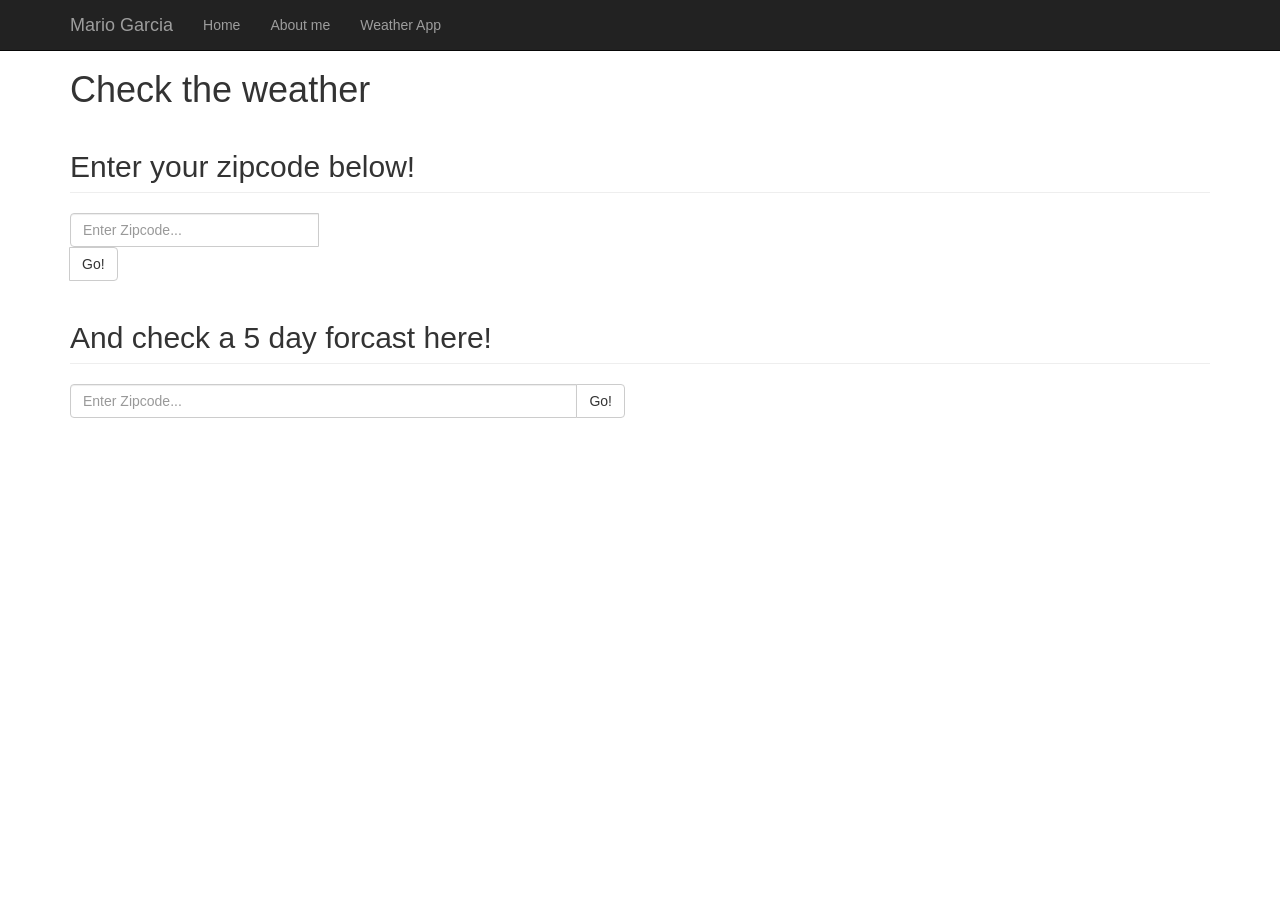
==== web-app/weather.html @ 6d4b1cac "backing up to gh" ====
<!DOCTYPE html>
<html lang="en">
  <head>
    <meta charset="utf-8">
    <meta http-equiv="X-UA-Compatible" content="IE=edge">
    <meta name="viewport" content="width=device-width, initial-scale=1">
    <meta name="description" content="">
    <meta name="author" content="">
    <link rel="icon" href="favicon.ico">

    <title>Mario's Weather App</title>

    <!-- Bootstrap core CSS -->
    <link href="css/bootstrap.min.css" rel="stylesheet">

    <!-- Custom CSS -->
    <link rel="stylesheet" type="text/css" href="css/weather-app.css">

  </head>

  <body>

    <nav class="navbar navbar-inverse navbar-fixed-top">
      <div class="container">
        <div class="navbar-header">
          <button type="button" class="navbar-toggle collapsed" data-toggle="collapse" data-target="#navbar" aria-expanded="false" aria-controls="navbar">
            <span class="sr-only">Toggle navigation</span>
            <span class="icon-bar"></span>
            <span class="icon-bar"></span>
            <span class="icon-bar"></span>
          </button>
          <a class="navbar-brand" href="index.html">Mario Garcia</a>
        </div>
        <div id="navbar" class="collapse navbar-collapse">
          <ul class="nav navbar-nav">
            <li><a href="index.html">Home</a></li>
            <li><a href="personal.html">About me</a></li>
            <li><a href="weather.html">Weather App</a></li>
          </ul>
        </div><!--/.nav-collapse -->
      </div>
    </nav>

    <div class="container">

        <h1>Check the weather</h1>

        <h2 class="page-header">Enter your zipcode below!</h2>
        <div class="row">
          <div class="col-lg-6">
            <div class="input-group">
              <form>
                <input type="text" class="form-control" placeholder="Enter Zipcode...">
                <span class="input-group-btn">
                  <button class="btn btn-default" type="button">Go!</button>
                </span>
              </form>
            </div><!-- /input-group -->
          </div><!-- /.col-lg-6 -->
        </div><!-- /.row -->

        <h2 class="page-header">And check a 5 day forcast here!</h2>
        <div class="row">
          <div class="col-lg-6">
            <div class="input-group">
              <input type="text" class="form-control" placeholder="Enter Zipcode...">
              <span class="input-group-btn">
                <button class="btn btn-default" type="button">Go!</button>
              </span>
            </div><!-- /input-group -->
          </div><!-- /.col-lg-6 -->
        </div><!-- /.row -->

    </div><!-- /.container -->


    <!-- Bootstrap core JavaScript
    ================================================== -->
    <!-- Placed at the end of the document so the pages load faster -->
    <script src="https://ajax.googleapis.com/ajax/libs/jquery/1.11.1/jquery.min.js"></script>
    <script src="js/bootstrap.min.js"></script>
  </body>
</html>
---- web-app/css/weather-app.css ----
body {
  padding-top: 50px;
}
.first-header {
  padding-top: 40px;
}
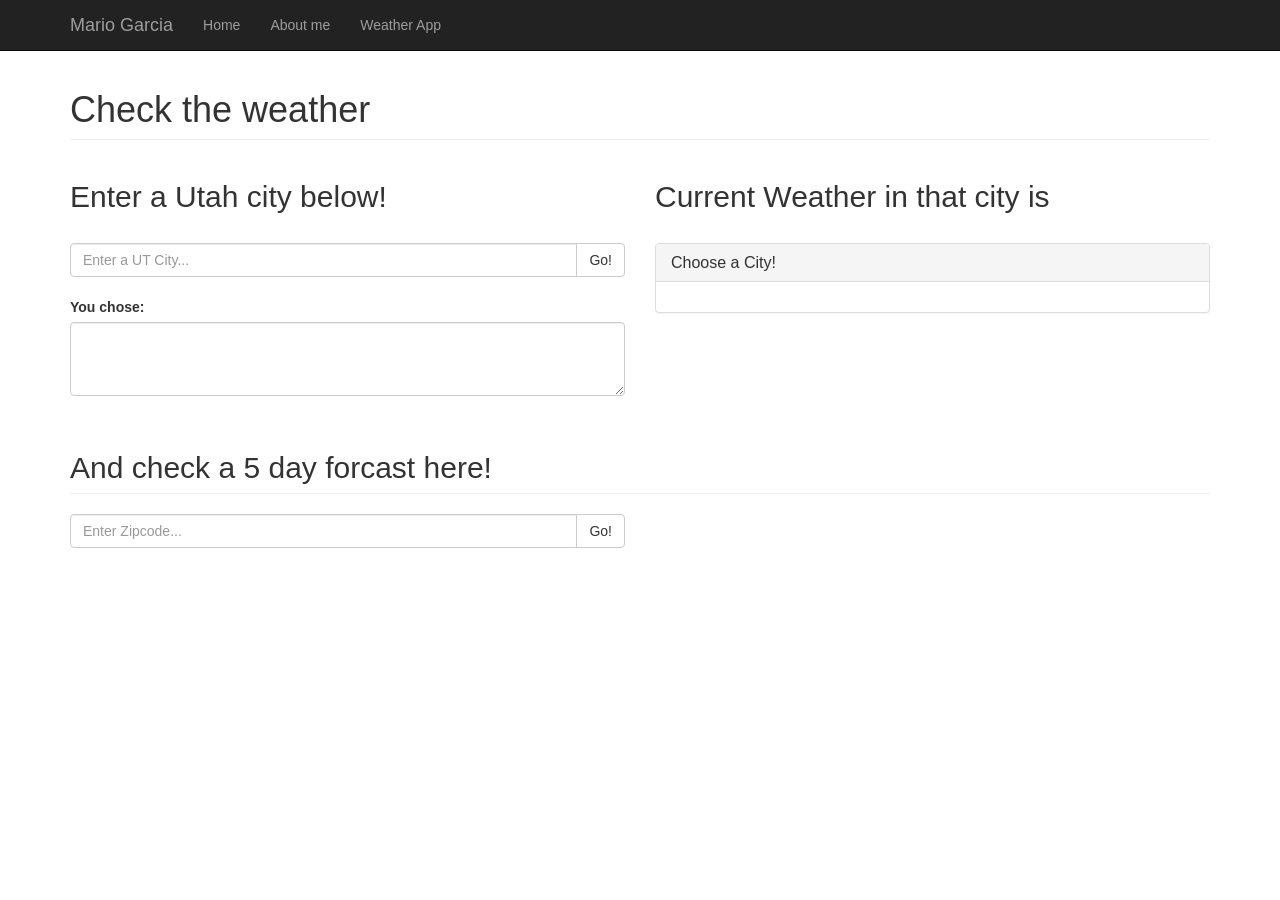
==== commit be20ebe8: "weather app lab" ====
--- a/web-app/weather.html
+++ b/web-app/weather.html
@@ -44,19 +44,44 @@
 
     <div class="container">
 
-        <h1>Check the weather</h1>
+        <h1 class="page-header">Check the weather</h1>
 
-        <h2 class="page-header">Enter your zipcode below!</h2>
         <div class="row">
           <div class="col-lg-6">
-            <div class="input-group">
-              <form>
-                <input type="text" class="form-control" placeholder="Enter Zipcode...">
-                <span class="input-group-btn">
-                  <button class="btn btn-default" type="button">Go!</button>
-                </span>
-              </form>
-            </div><!-- /input-group -->
+            <h2>Enter a Utah city below!</h2>
+
+            <br>
+
+            <form role="form">
+              <div class="input-group">
+                  <input type="text" class="form-control" id="city-input" placeholder="Enter a UT City...">
+                  <span class="input-group-btn">
+                    <button class="btn btn-default" type="button" id="city-btn">Go!</button>
+                  </span>
+              </div><!-- /input-group -->
+              <div id="suggestions">
+              </div>
+
+              <br>
+
+              <div class="form-group">
+                <label>You chose:</label>
+                <textarea class="form-control" rows="3" id="chosen-city"></textarea>
+              </div>
+            </form>
+          </div><!-- /.col-lg-6 -->
+          <div class="col-lg-6">
+            <h2>Current Weather in that city is</h2>
+
+            <br>
+
+            <div class="panel panel-default">
+              <div class="panel-heading">
+                <h3 class="panel-title" id="weather-pnl-title">Choose a City!</h3>
+              </div>
+              <div class="panel-body" id="weather-pnl-body">
+              </div>
+            </div>
           </div><!-- /.col-lg-6 -->
         </div><!-- /.row -->
 
@@ -80,5 +105,6 @@
     <!-- Placed at the end of the document so the pages load faster -->
     <script src="https://ajax.googleapis.com/ajax/libs/jquery/1.11.1/jquery.min.js"></script>
     <script src="js/bootstrap.min.js"></script>
+    <script src="js/weather.js"></script>
   </body>
 </html>
